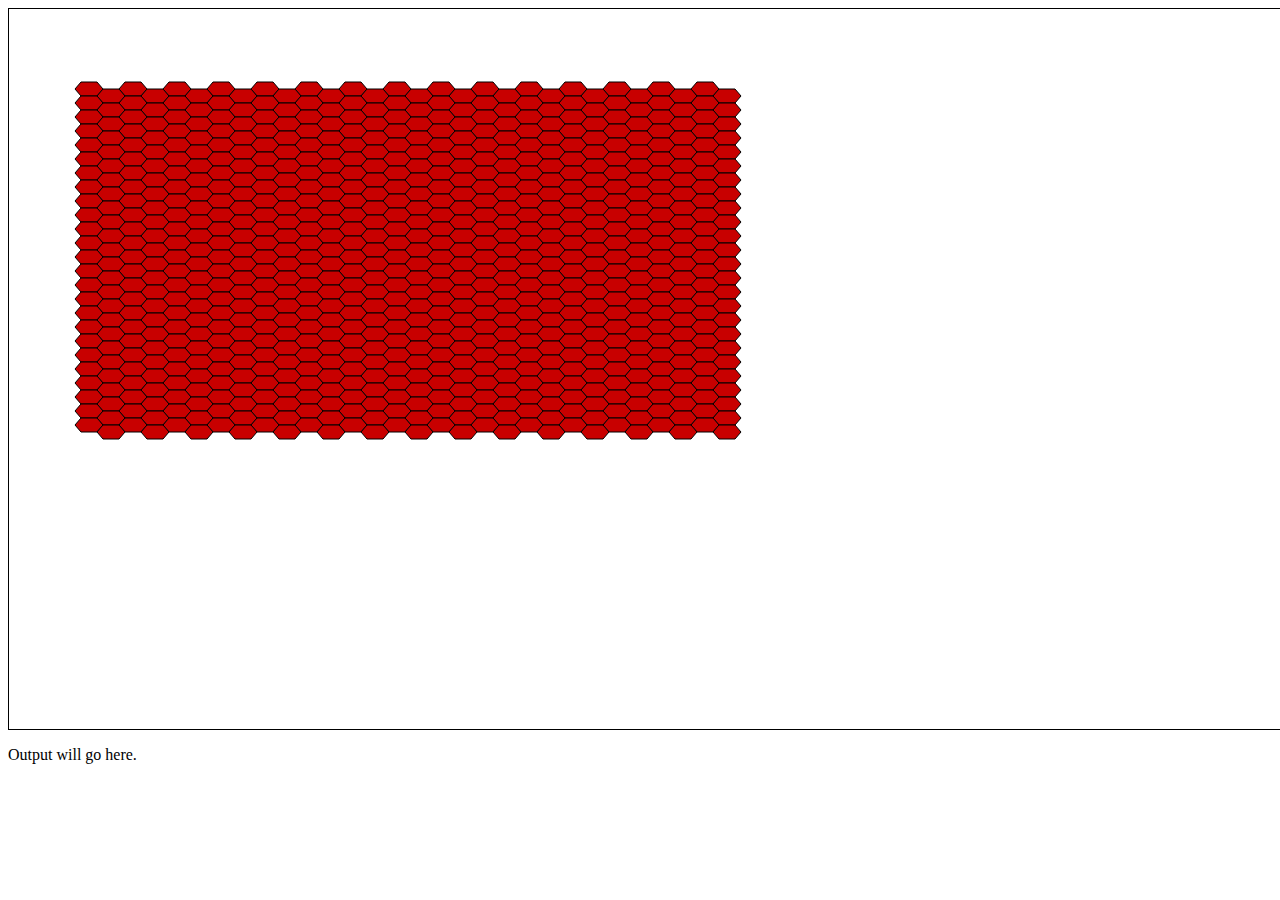
==== index.html @ 579b5e82 "Initial commit." ====
<html>
<head>
    <script src="http://code.jquery.com/jquery-1.11.3.min.js"></script>
    <script src="script.js"></script>
    <link rel="stylesheet" type="text/css" href="style.css"/>
</head>
<body>
    <canvas id="canvas" width="1280" height="720">
        Your browser does not support the JavaScript canvas! Please use a more up to date browser. 
    </canvas>
    <br/>
    <p id="output" style="word-wrap: break-word;">
        Output will go here.
    </p>
</body>
</html>
---- style.css ----
canvas {
    border: 1px solid black;
}
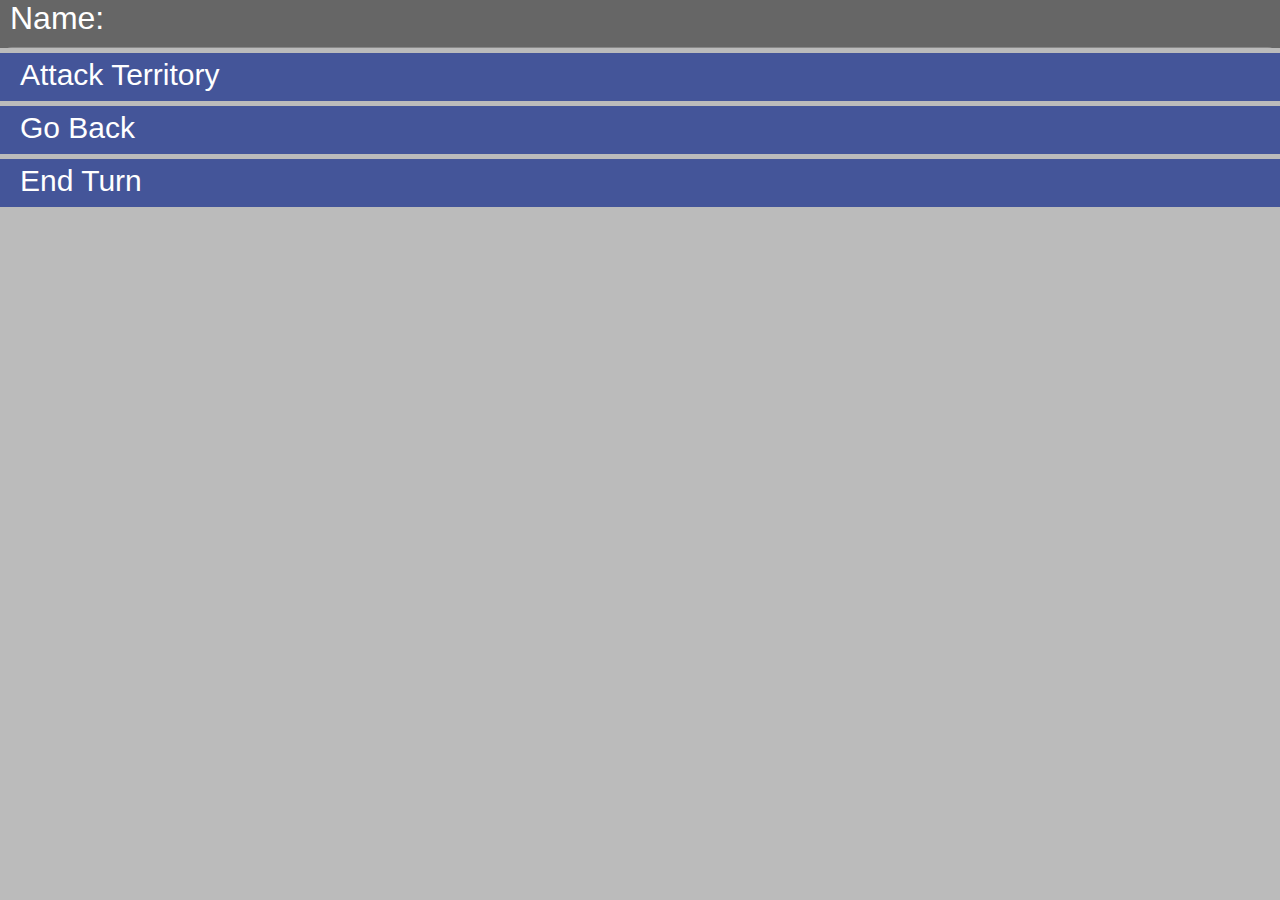
==== commit 66e30b72: "Updated GUI to include dice and show dice rolls." ====
--- a/index.html
+++ b/index.html
@@ -1,16 +1,46 @@
 <html>
-<head>
-    <script src="http://code.jquery.com/jquery-1.11.3.min.js"></script>
-    <script src="script.js"></script>
-    <link rel="stylesheet" type="text/css" href="style.css"/>
-</head>
-<body>
-    <canvas id="canvas" width="1280" height="720">
-        Your browser does not support the JavaScript canvas! Please use a more up to date browser. 
-    </canvas>
-    <br/>
-    <p id="output" style="word-wrap: break-word;">
-        Output will go here.
-    </p>
-</body>
+    <head>
+        <meta name="viewport" content="width=320,user-scalable=false" />
+		<script src="lib/lib/jquery-1.11.3.js"></script>
+		<link rel="stylesheet" type="text/css" href="style.css">
+		<title> JDice </title> 
+	</head>
+	<body>
+        <script src="lib/ws-client.js"></script>
+		<script src="script.js"></script>	
+        <span id="notify" class="disp">Name:</span>
+        <form class="login" action="javascript:startConnection();">
+            <input type="text" id="name" class="login">
+        </form>
+        <span class="login disp">Host code:</span>
+        <form class="login" action="javascript:startConnection();">
+            <input type="text" id="host" class="login">
+        </form>
+
+        <button class="login" id="login">Login</button>
+        </br>
+        <button id="beginGame">
+            Begin game
+        </button> 
+
+        <div id="game">
+            <div id="myTurn">
+                <div class="spanButton turnButton" id="attack">
+                    <span class="spanButtonTitle">
+                        Attack Territory
+                    </span>
+                </div>
+                <div class="spanButton" id="goBack">
+                    <span class="spanButtonTitle">
+                        Go Back
+                    </span>
+                </div>
+                <div class="spanButton turnButton" id="endTurn">
+                    <span class="spanButtonTitle">
+                        End Turn
+                    </span>
+                </div>
+            </div>
+        </div>
+	</body>
 </html>
--- a/style.css
+++ b/style.css
@@ -1,3 +1,78 @@
-canvas {
-    border: 1px solid black;
+#notify {
+    position: relative;
+    margin-top: 50px;
 }
+
+.disp {
+    margin-left: 10px;
+    font-size: 32px;
+}
+
+body {
+    padding: 0;
+    margin: 0;
+    background-color: #666;
+    font-family: sans-serif;
+    color: white;
+}
+
+input {
+    width: 100%;
+    height: 40px;
+    font-size: 15pt;
+    padding-left: 10px;
+    margin-top: 10px;
+    background-color: #eee;
+    border: 2px solid #888;
+    border-radius: 12px;
+}
+
+button {
+    border: 2px solid #eee;
+    background-color: #74D;
+    margin-left: 20px;
+    margin-top: 15px;
+    height: 45px;
+    color: white;
+    border-radius: 8px;
+    min-width: 128px;
+    font-size: 16pt;
+    font-weight: bold;
+}
+
+button:active {
+    background-color: #41A;
+}
+
+#game { 
+    position: absolute;
+    left: 0;
+    right: 0;
+    top: 48px;
+    bottom: 0;
+    padding: 0;
+    margin: 0;
+    overflow: auto;
+    background-color: #bbb;
+}
+
+.spanButton {
+    position: relative;
+    width: 100%;
+    height: 48px;
+    background-color: #459;
+    font-size: 30px;
+    margin-top: 5px;
+    color: #bbb;
+}
+
+.spanButton:active {
+    background-color: #348;
+}
+
+.spanButtonTitle {
+    position: absolute;
+    left: 20px;
+    top: 5px;
+    color: white;
+}
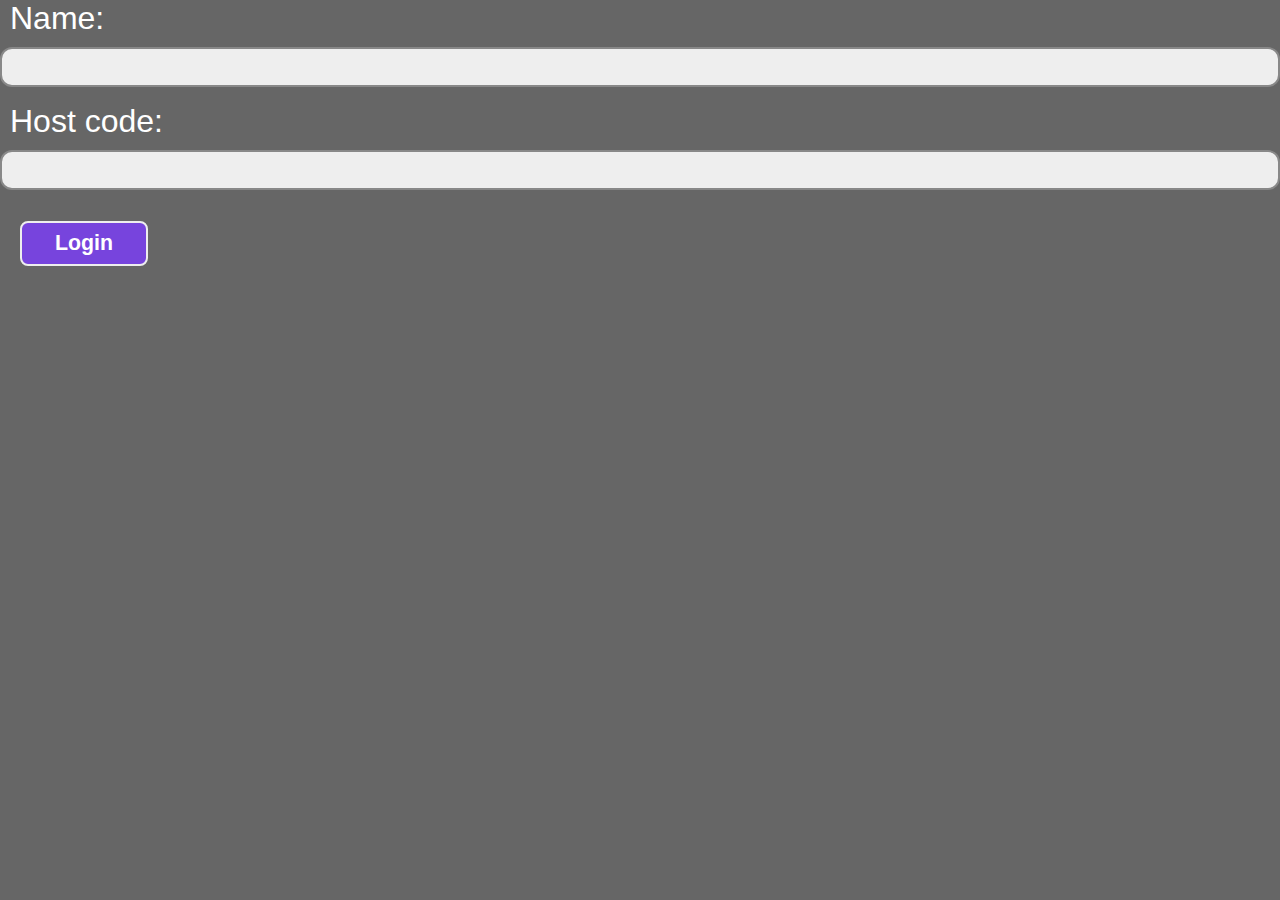
==== commit 4b98db05: "Updates to be able to load game from server." ====
--- a/index.html
+++ b/index.html
@@ -7,7 +7,7 @@
 	</head>
 	<body>
         <script src="lib/ws-client.js"></script>
-		<script src="script.js"></script>	
+		<script src="load.js"></script>	
         <span id="notify" class="disp">Name:</span>
         <form class="login" action="javascript:startConnection();">
             <input type="text" id="name" class="login">
@@ -19,6 +19,11 @@
 
         <button class="login" id="login">Login</button>
         </br>
+
+        <div id="newHtml">
+
+        </div>
+        <!--
         <button id="beginGame">
             Begin game
         </button> 
@@ -42,5 +47,6 @@
                 </div>
             </div>
         </div>
+        -->
 	</body>
 </html>
